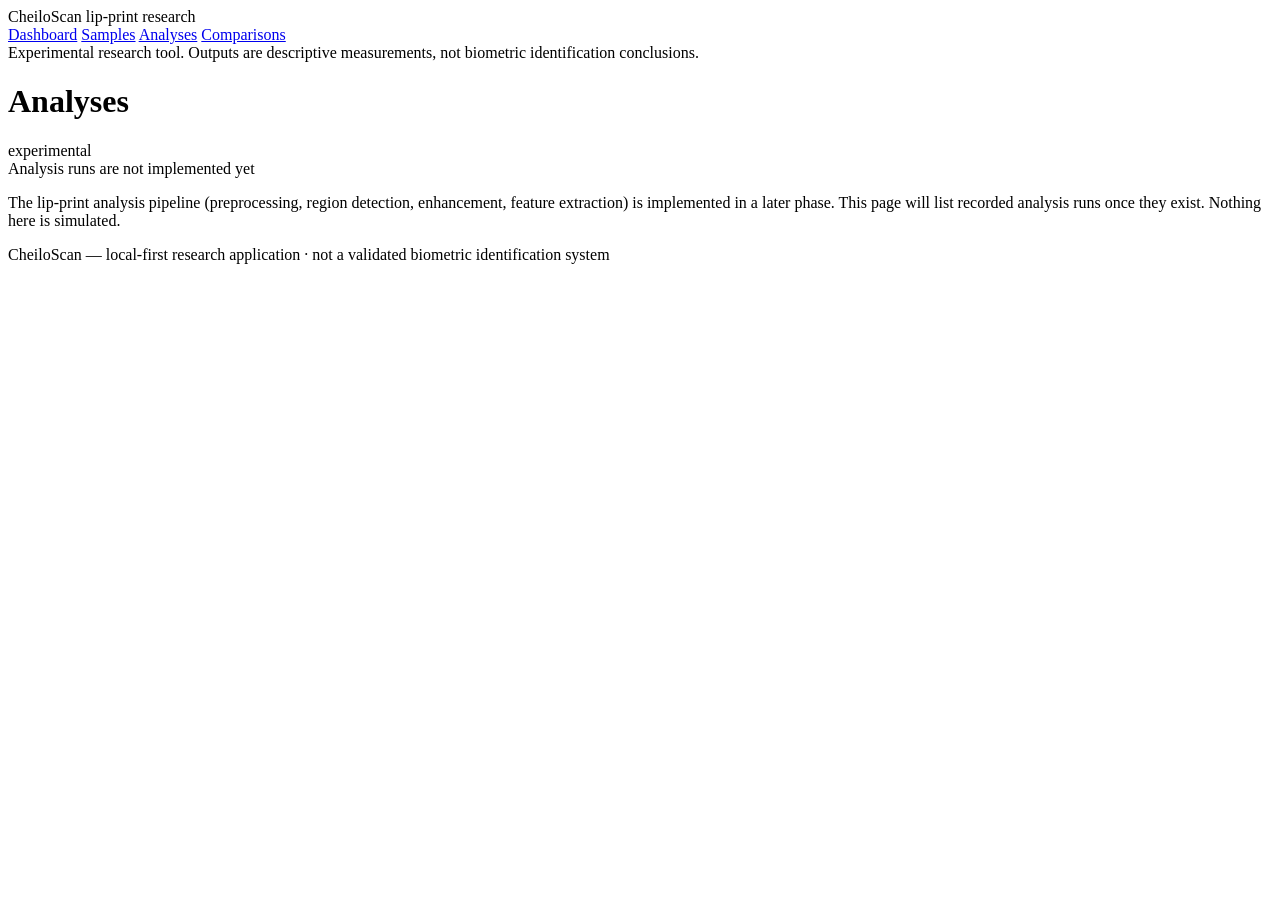
==== web/analyses.html @ ac4d78a1 "feat: phase 1 - backend foundation (config, database, API, frontend shell, logging, errors, 79 tests" ====
<!doctype html>
<html lang="en">
<head>
  <meta charset="utf-8">
  <meta name="viewport" content="width=device-width, initial-scale=1">
  <title>CheiloScan — Analyses</title>
  <link rel="stylesheet" href="/css/style.css">
</head>
<body data-page="analyses">
  <div class="layout">
    <aside class="sidebar">
      <div class="brand">
        <span class="brand-mark">CheiloScan</span>
        <span class="brand-sub">lip-print research</span>
      </div>
      <nav class="nav">
        <a href="/">Dashboard</a>
        <a href="/samples">Samples</a>
        <a href="/analyses" class="active">Analyses</a>
        <a href="/comparisons">Comparisons</a>
      </nav>
      <div class="sidebar-note">
        Experimental research tool. Outputs are descriptive measurements,
        not biometric identification conclusions.
      </div>
    </aside>

    <div class="main">
      <header class="header">
        <h1>Analyses</h1>
        <span class="badge badge-experimental">experimental</span>
      </header>

      <main class="content">
        <div class="empty-state">
          <div class="empty-state-title">Analysis runs are not implemented yet</div>
          <p>
            The lip-print analysis pipeline (preprocessing, region
            detection, enhancement, feature extraction) is implemented in a
            later phase. This page will list recorded analysis runs once
            they exist. Nothing here is simulated.
          </p>
        </div>
      </main>

      <footer class="footer">
        CheiloScan — local-first research application · not a validated
        biometric identification system
      </footer>
    </div>
  </div>
  <script src="/js/app.js"></script>
</body>
</html>
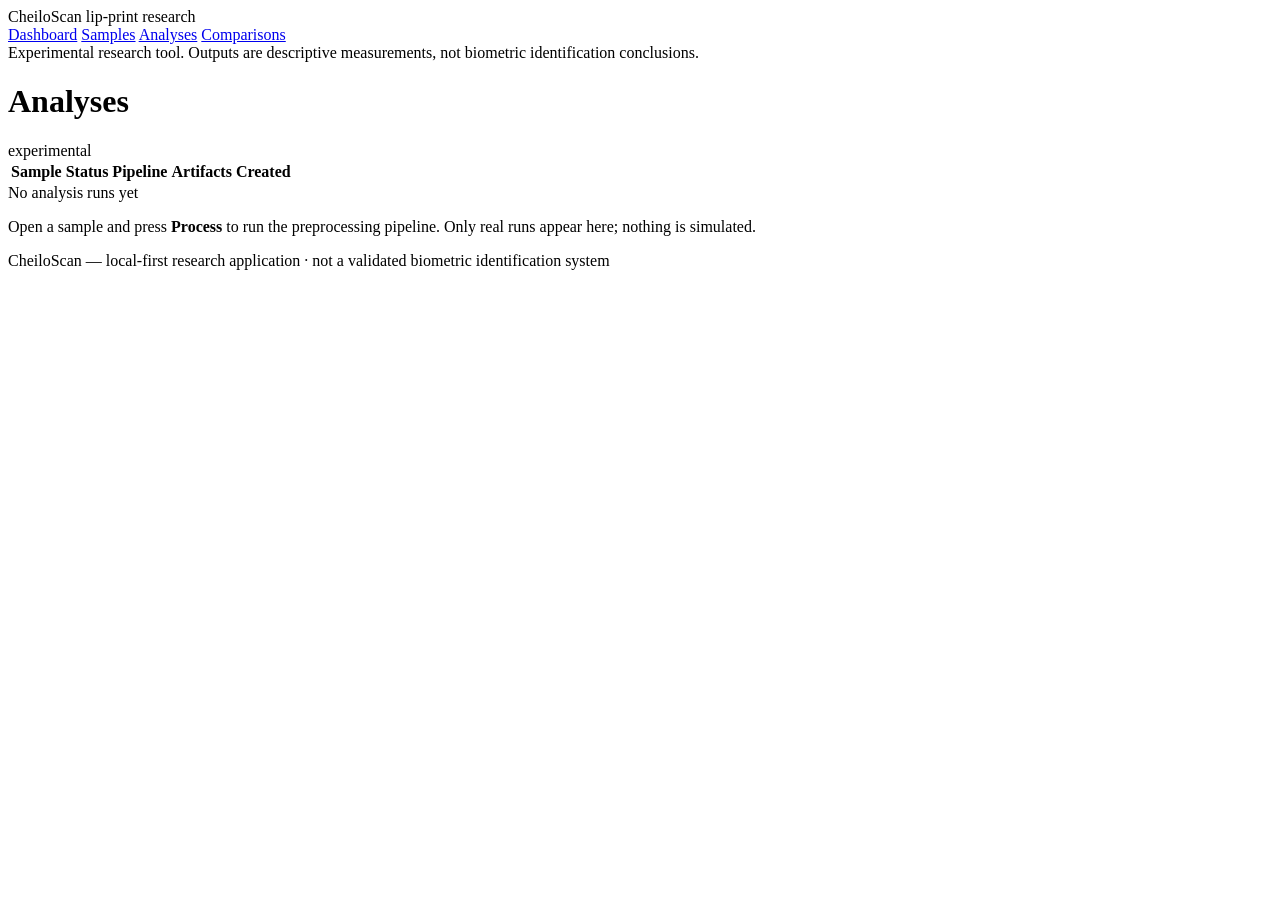
==== commit d24a3764: "feat: phase 2 - image acquisition, quality assessment, preprocessing pipeline (schema v2, 222 tests)" ====
--- a/web/analyses.html
+++ b/web/analyses.html
@@ -32,15 +32,32 @@
       </header>
 
       <main class="content">
-        <div class="empty-state">
-          <div class="empty-state-title">Analysis runs are not implemented yet</div>
-          <p>
-            The lip-print analysis pipeline (preprocessing, region
-            detection, enhancement, feature extraction) is implemented in a
-            later phase. This page will list recorded analysis runs once
-            they exist. Nothing here is simulated.
-          </p>
-        </div>
+        <div id="load-error" class="alert alert-error hidden" role="alert"></div>
+
+        <section class="panel">
+          <table class="data-table" id="analyses-table">
+            <thead>
+              <tr>
+                <th>Sample</th>
+                <th>Status</th>
+                <th>Pipeline</th>
+                <th>Artifacts</th>
+                <th>Created</th>
+                <th></th>
+              </tr>
+            </thead>
+            <tbody id="analyses-tbody"></tbody>
+          </table>
+
+          <div id="empty-state" class="empty-state hidden">
+            <div class="empty-state-title">No analysis runs yet</div>
+            <p>
+              Open a sample and press <strong>Process</strong> to run the
+              preprocessing pipeline. Only real runs appear here; nothing is
+              simulated.
+            </p>
+          </div>
+        </section>
       </main>
 
       <footer class="footer">
